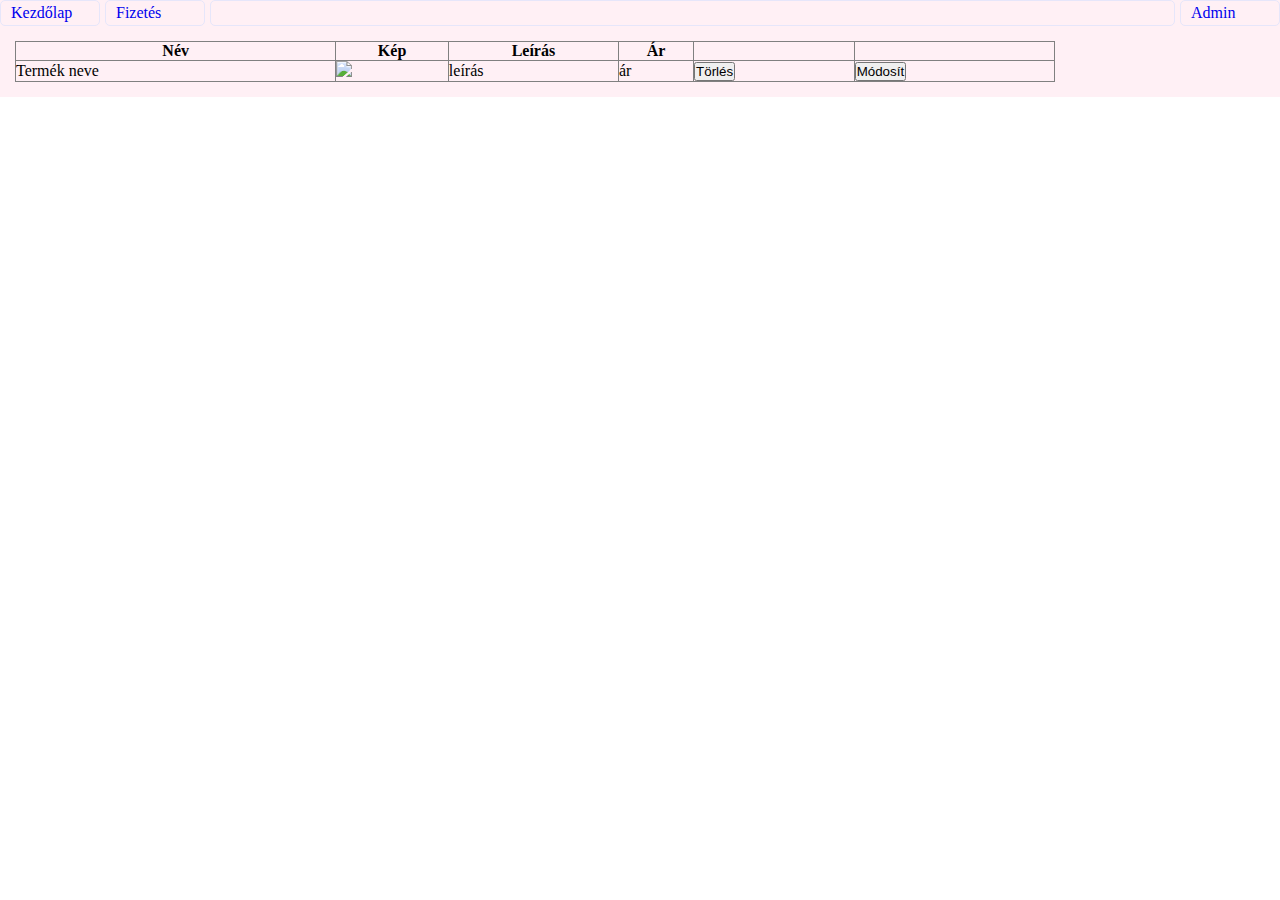
==== admin.html @ 80596742 "elso" ====
<!DOCTYPE html>
<html lang="en">

<head>
    <meta charset="UTF-8" />
    <meta http-equiv="X-UA-Compatible" content="IE=edge" />
    <meta name="viewport" content="width=device-width, initial-scale=1.0" />
    <link rel="stylesheet" href="  szerkezet.css" />
    <link rel="stylesheet" href="admin.css" />
    <script src="jquery-3.6.0.min.js"></script>
    <script src="ajax.js"></script>
    <script src="termek.js"></script>

    <script src="admin.js"></script>
    <title>Webáruház 1.0</title>
</head>

<body>
    <main>
        <header></header>
        <nav>
            <ul>
                <li><a href="index.html">Kezdőlap</a></li>
                <li><a href="fizetes.html">Fizetés</a></li>
                <li></li>
                <li><a href="admin.html">Admin</a></li>
            </ul>
        </nav>
        <article>
            <section>

                <table class="termekek">
                    <t>
                        <th>Név</th>
                        <th>Kép</th>
                        <th>Leírás</th>
                        <th>Ár</th>
                        <th></th>
                        <th></th>
                    </t>
                    <tr class="termek">
                        <td class="termeknev">Termék neve</td>
                        <td class="kep">
                            <img src=" " alt=" ">
                        </td>
                        <td class="leiras">leírás</td>
                        <td class="ar">ár</td>
                        <td class="torles"><button>Törlés</button></td>
                        <td class="modosit"><button>Módosít</button></td>
                    </tr>
                </table>
            </section>

        </article>
        <footer></footer>
    </main>
</body>

</html>
---- szerkezet.css ----
* {
    margin: 0;
    padding: 0;
    box-sizing: border-box;
}
/************navigáció***************/
nav ul {
    display: grid;
    grid-template-columns: 100px 100px auto 100px;
    grid-gap: 5px;
    padding: 0px;
}
nav ul li {
    padding: 3px 10px;
    border: 1px solid lavender;
    border-radius: 5px;
    list-style-type: none;
}
nav ul li:hover {
    background: lavender;
}
nav ul a {
    text-decoration: none;
}
/***********oldalszerkezet**************/
main {
    /* min-width: 770px; */
    margin: auto;
    background-color: lavenderblush;
}
article {
    display: grid;
    grid-template-columns: 4fr 200px;
    padding: 15px;
    gap: 10px;
}
.kosar,
.termekek div {
    border: 1px solid lavender;
    background-color: white;
    border-radius: 5px;
}

/************JS ben használt osztályok*******************/
.kiemel {
    background-color: cadetblue;
    border: 3px solid rgb(28, 55, 56);
    border-radius: 5px;
}

/************reszponzivitás****************/
@media screen and (max-width: 770px) {
    article {
        grid-template-columns: auto;
    }
    .termekek {
        grid-template-columns: 1fr 1fr 1fr;
    }
}

@media screen and (max-width: 470px) {
    .termekek {
        grid-template-columns: 1fr;
    }
}
---- admin.css ----
img {
    width: 100px;
}
table,
tr {
    width: 100%;

    border-collapse: collapse;
}
tr,
th,
td {
    border: 1px solid gray;
}
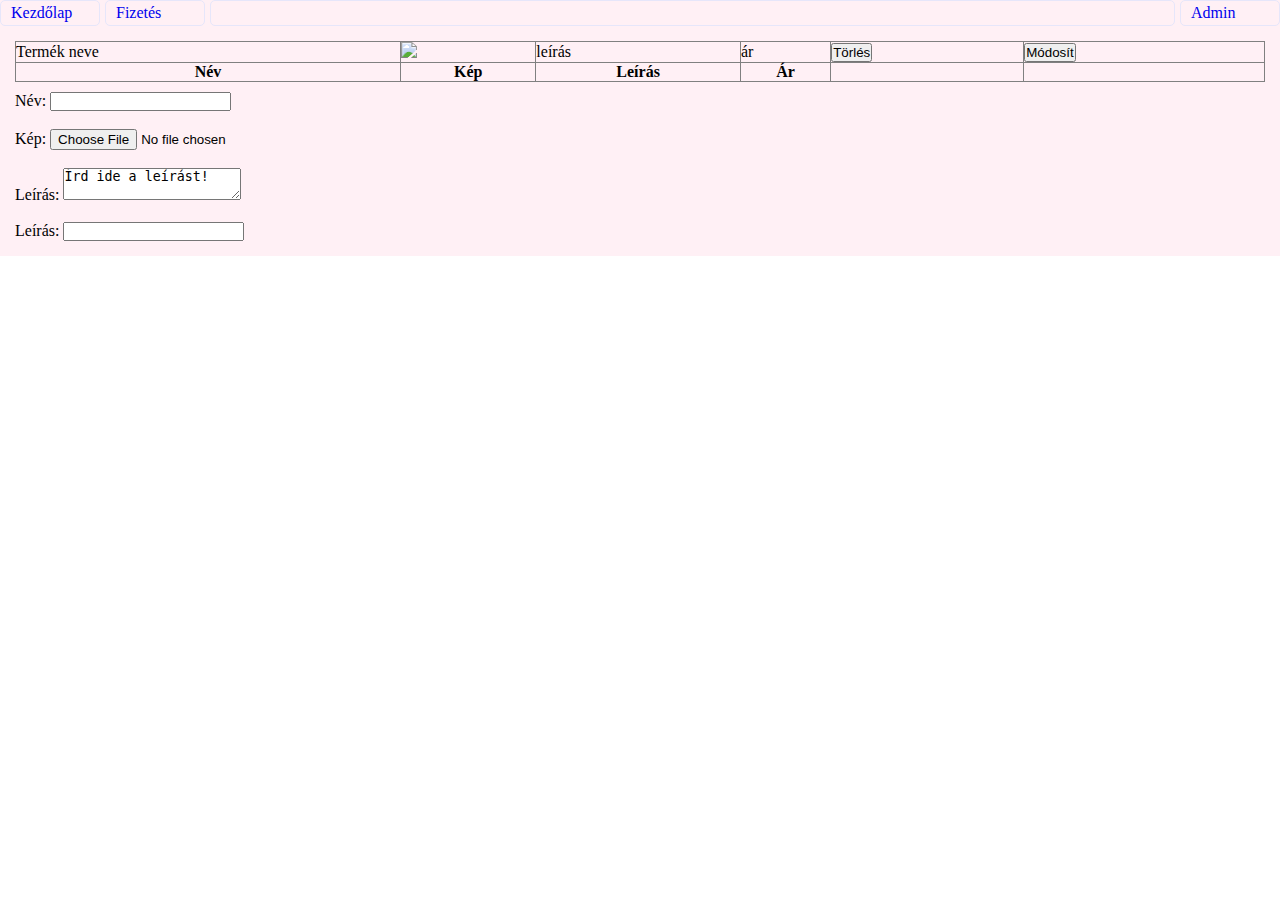
==== commit f90dd018: "Torles+Modositas" ====
--- a/admin.html
+++ b/admin.html
@@ -1,7 +1,6 @@
 <!DOCTYPE html>
 <html lang="en">
-
-<head>
+  <head>
     <meta charset="UTF-8" />
     <meta http-equiv="X-UA-Compatible" content="IE=edge" />
     <meta name="viewport" content="width=device-width, initial-scale=1.0" />
@@ -13,47 +12,62 @@
 
     <script src="admin.js"></script>
     <title>Webáruház 1.0</title>
-</head>
+  </head>
 
-<body>
+  <body>
     <main>
-        <header></header>
-        <nav>
-            <ul>
-                <li><a href="index.html">Kezdőlap</a></li>
-                <li><a href="fizetes.html">Fizetés</a></li>
-                <li></li>
-                <li><a href="admin.html">Admin</a></li>
-            </ul>
-        </nav>
-        <article>
-            <section>
+      <header></header>
+      <nav>
+        <ul>
+          <li><a href="index.html">Kezdőlap</a></li>
+          <li><a href="fizetes.html">Fizetés</a></li>
+          <li></li>
+          <li><a href="admin.html">Admin</a></li>
+        </ul>
+      </nav>
+      <article>
+        <section>
+          <table class="termekek">
+            <t>
+              <th>Név</th>
+              <th>Kép</th>
+              <th>Leírás</th>
+              <th>Ár</th>
+              <th></th>
+              <th></th>
+            </t>
+            <thead>
+              <tr class="termek">
+                <td class="termeknev">Termék neve</td>
+                <td class="kep">
+                  <img src=" " alt=" " />
+                </td>
+                <td class="leiras">leírás</td>
+                <td class="ar">ár</td>
+                <td class="torles"><button>Törlés</button></td>
+                <td class="modosit"><button id="">Módosít</button></td>
+              </tr>
+            </thead>
+          </table>
+        </section>
 
-                <table class="termekek">
-                    <t>
-                        <th>Név</th>
-                        <th>Kép</th>
-                        <th>Leírás</th>
-                        <th>Ár</th>
-                        <th></th>
-                        <th></th>
-                    </t>
-                    <tr class="termek">
-                        <td class="termeknev">Termék neve</td>
-                        <td class="kep">
-                            <img src=" " alt=" ">
-                        </td>
-                        <td class="leiras">leírás</td>
-                        <td class="ar">ár</td>
-                        <td class="torles"><button>Törlés</button></td>
-                        <td class="modosit"><button>Módosít</button></td>
-                    </tr>
-                </table>
-            </section>
-
-        </article>
-        <footer></footer>
+        <section>
+          <form id="ujadat" name="ujadat">
+            <label for="nev">Név:</label>
+            <input type="text" name="nev" id="nev" />
+            <br /><br />
+            <label for="kep">Kép:</label>
+            <input type="file" name="kep" id="kep" />
+            <br /><br />
+            <label for="leiras">Leírás:</label>
+            <textarea name="leiras" form="ujadat">Írd ide a leírást!</textarea>
+            <br /><br />
+            <label for="ar">Leírás:</label>
+            <input type="number" name="ar" id="ar" />
+          </form>
+        </section>
+      </article>
+      <footer></footer>
     </main>
-</body>
-
-</html>+  </body>
+</html>
--- a/admin.css
+++ b/admin.css
@@ -12,3 +12,11 @@
 td {
     border: 1px solid gray;
 }
+
+
+article {
+    display: grid;
+    grid-template-columns: 1fr;
+    padding: 15px;
+    gap: 10px;
+}